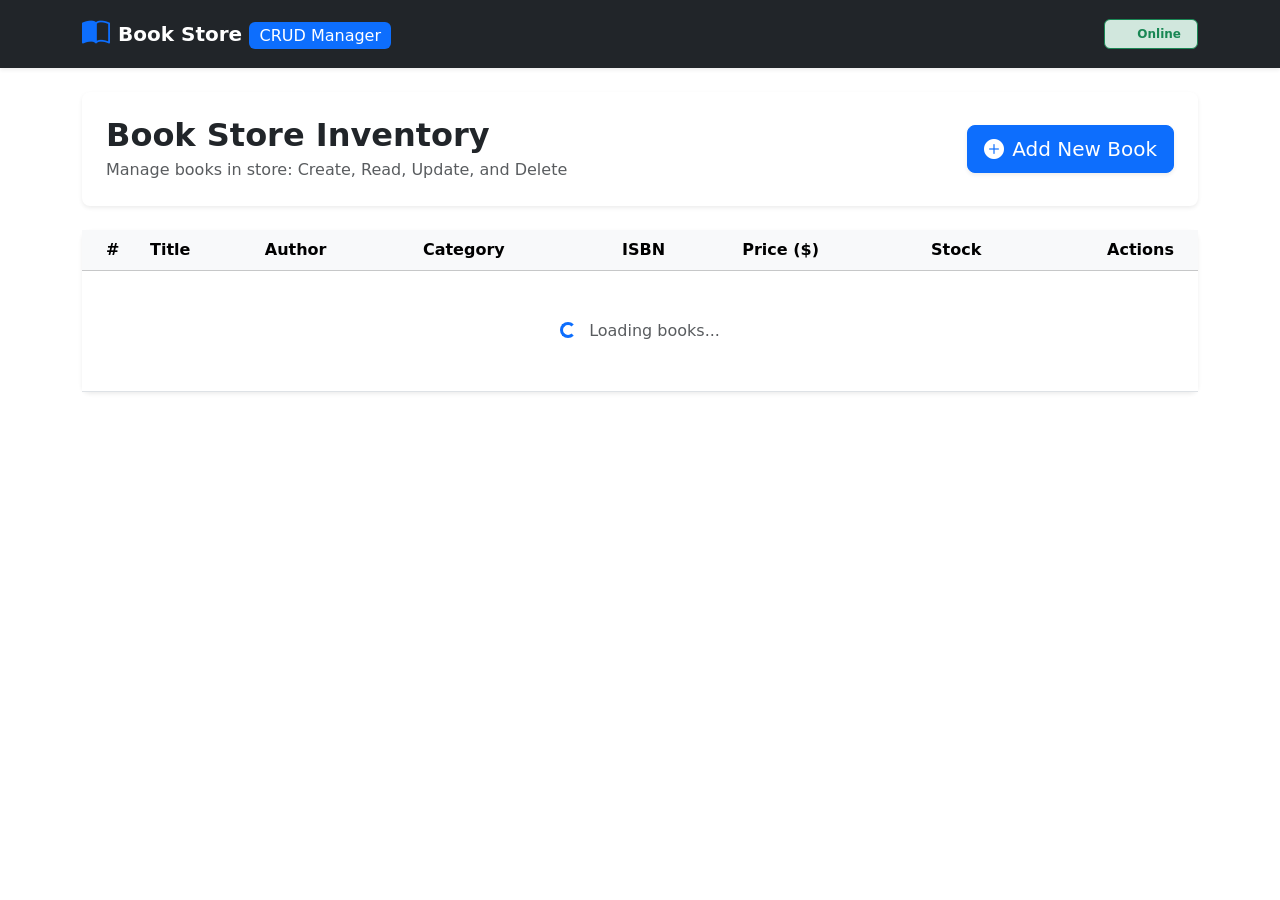
==== ousl-project/target/classes/static/index.html @ b452b4b5 "first commit" ====
<!DOCTYPE html>
<html lang="en">
<head>
  <meta charset="UTF-8">
  <meta name="viewport" content="width=device-width, initial-scale=1.0">
  <title>Book Store Management System</title>
  <!-- Bootstrap 5 CSS -->
  <link href="https://cdn.jsdelivr.net/npm/bootstrap@5.3.3/dist/css/bootstrap.min.css" rel="stylesheet">
  <!-- Bootstrap Icons -->
  <link href="https://cdn.jsdelivr.net/npm/bootstrap-icons@1.11.3/font/bootstrap-icons.min.css" rel="stylesheet">
  <!-- Google Fonts Inter -->
  <link href="https://fonts.googleapis.com/css2?family=Inter:wght@400;500;600;700&display=swap" rel="stylesheet">
  <!-- Custom CSS -->
  <link rel="stylesheet" href="/css/style.css">
</head>
<body>

  <!-- Top Navigation Bar -->
  <nav class="navbar navbar-dark bg-dark sticky-top shadow-sm py-2">
    <div class="container d-flex justify-content-between align-items-center">
      <a class="navbar-brand d-flex align-items-center gap-2 fw-bold" href="#">
        <i class="bi bi-book-half text-primary fs-3"></i>
        <span>Book Store <span class="badge bg-primary text-white fs-6 fw-normal">CRUD Manager</span></span>
      </a>
      <div class="d-flex align-items-center gap-3">
        <span class="badge bg-success-subtle text-success border border-success px-3 py-2 d-flex align-items-center gap-2" id="health-badge">
          <span class="spinner-grow spinner-grow-sm text-success" role="status" style="width: 0.5rem; height: 0.5rem;"></span>
          <span id="health-text">Online</span>
        </span>
      </div>
    </div>
  </nav>

  <!-- Main Container -->
  <main class="container py-4">
    <!-- Header & Action Card -->
    <div class="card border-0 shadow-sm rounded-3 mb-4">
      <div class="card-body p-4">
        <div class="d-flex flex-column flex-md-row justify-content-between align-items-md-center gap-3">
          <div>
            <h2 class="fw-bold mb-1 text-dark">Book Store Inventory</h2>
            <p class="text-muted mb-0">Manage books in store: Create, Read, Update, and Delete</p>
          </div>
          <button class="btn btn-primary btn-lg d-flex align-items-center gap-2 shadow-sm" onclick="app.openAddModal()">
            <i class="bi bi-plus-circle-fill"></i>
            <span>Add New Book</span>
          </button>
        </div>
      </div>
    </div>

    <!-- Books Table Card -->
    <div class="card border-0 shadow-sm rounded-3">
      <div class="card-body p-0">
        <div class="table-responsive">
          <table class="table table-hover align-middle mb-0">
            <thead class="table-light">
              <tr>
                <th style="width: 60px;" class="ps-4">#</th>
                <th>Title</th>
                <th>Author</th>
                <th>Category</th>
                <th>ISBN</th>
                <th>Price ($)</th>
                <th>Stock</th>
                <th class="text-end pe-4" style="width: 140px;">Actions</th>
              </tr>
            </thead>
            <tbody id="books-table-body">
              <tr>
                <td colspan="8" class="text-center py-5 text-muted">
                  <div class="spinner-border spinner-border-sm text-primary me-2" role="status"></div>
                  Loading books...
                </td>
              </tr>
            </tbody>
          </table>
        </div>
      </div>
    </div>
  </main>

  <!-- Add / Edit Book Modal -->
  <div class="modal fade" id="bookModal" tabindex="-1" aria-hidden="true">
    <div class="modal-dialog">
      <div class="modal-content">
        <div class="modal-header">
          <h5 class="modal-title fw-bold" id="bookModalTitle">Add New Book</h5>
          <button type="button" class="btn-close" data-bs-dismiss="modal" aria-label="Close"></button>
        </div>
        <form id="book-form" onsubmit="event.preventDefault(); app.saveBook();">
          <div class="modal-body p-4">
            <input type="hidden" id="book-id">
            
            <div class="mb-3">
              <label class="form-label small fw-semibold">Book Title <span class="text-danger">*</span></label>
              <input type="text" id="book-title" class="form-control" required placeholder="e.g. Clean Code">
            </div>

            <div class="mb-3">
              <label class="form-label small fw-semibold">Author <span class="text-danger">*</span></label>
              <input type="text" id="book-author" class="form-control" required placeholder="e.g. Robert C. Martin">
            </div>

            <div class="row g-2 mb-3">
              <div class="col-12 col-sm-6">
                <label class="form-label small fw-semibold">Category <span class="text-danger">*</span></label>
                <input type="text" id="book-category" class="form-control" required placeholder="e.g. Programming">
              </div>
              <div class="col-12 col-sm-6">
                <label class="form-label small fw-semibold">ISBN <span class="text-danger">*</span></label>
                <input type="text" id="book-isbn" class="form-control" required placeholder="e.g. 978-0132350884">
              </div>
            </div>

            <div class="row g-2">
              <div class="col-12 col-sm-6">
                <label class="form-label small fw-semibold">Price ($ USD) <span class="text-danger">*</span></label>
                <div class="input-group">
                  <span class="input-group-text">$</span>
                  <input type="number" id="book-price" class="form-control" step="0.01" min="0.01" required placeholder="29.99">
                </div>
              </div>
              <div class="col-12 col-sm-6">
                <label class="form-label small fw-semibold">Stock Quantity <span class="text-danger">*</span></label>
                <input type="number" id="book-stock" class="form-control" min="0" required placeholder="10">
              </div>
            </div>
          </div>
          <div class="modal-footer">
            <button type="button" class="btn btn-outline-secondary" data-bs-dismiss="modal">Cancel</button>
            <button type="submit" class="btn btn-primary" id="btn-save-book">
              <i class="bi bi-check-lg me-1"></i> Save Book
            </button>
          </div>
        </form>
      </div>
    </div>
  </div>

  <!-- Toast Notification Container -->
  <div id="toast-container" class="toast-container position-fixed bottom-0 end-0 p-3" style="z-index: 9999;"></div>

  <!-- Bootstrap 5 JS -->
  <script src="https://cdn.jsdelivr.net/npm/bootstrap@5.3.3/dist/js/bootstrap.bundle.min.js"></script>
  <!-- Application JS -->
  <script src="/js/app.js"></script>
</body>
</html>
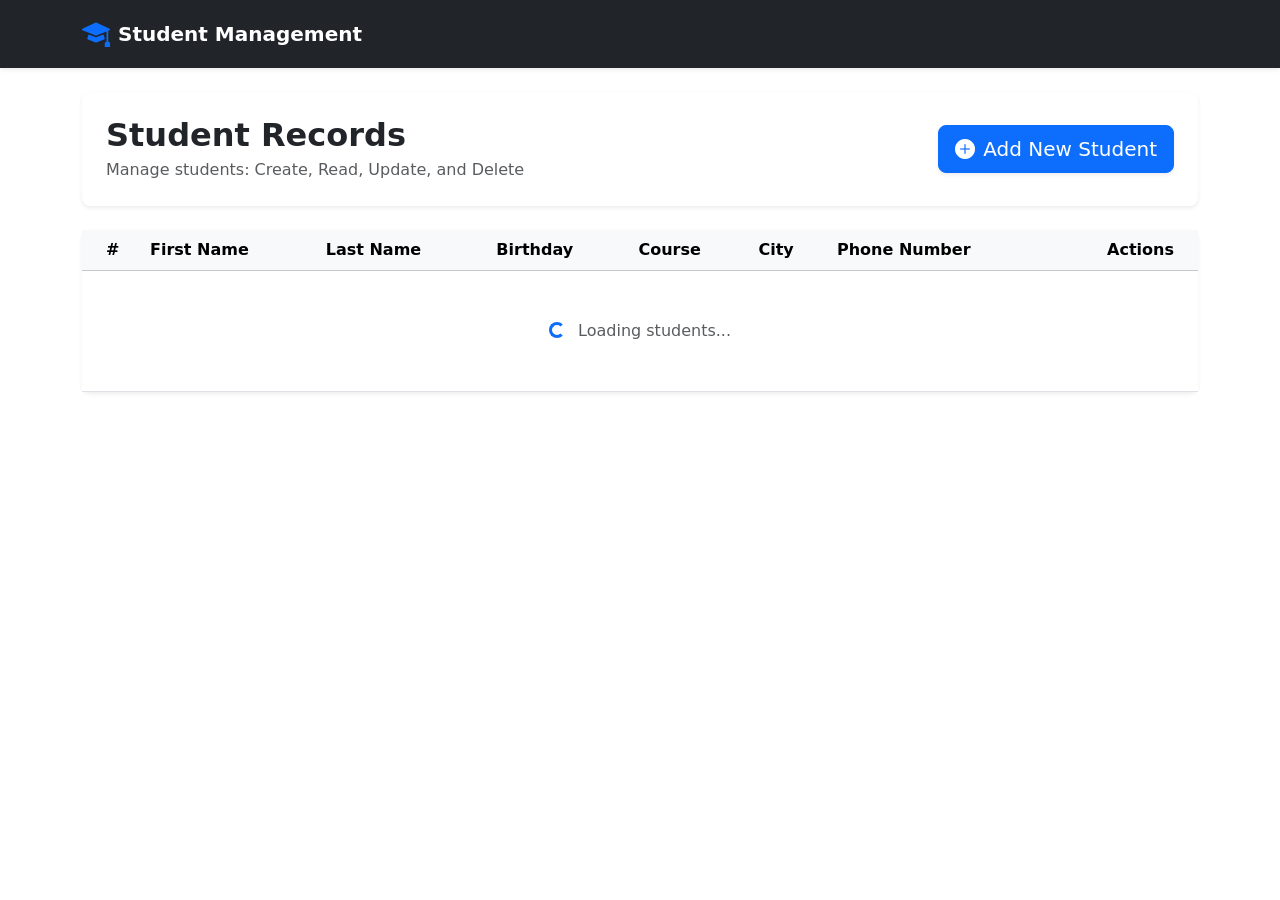
==== commit acc14312: "student management system" ====
--- a/ousl-project/target/classes/static/index.html
+++ b/ousl-project/target/classes/static/index.html
@@ -3,7 +3,7 @@
 <head>
   <meta charset="UTF-8">
   <meta name="viewport" content="width=device-width, initial-scale=1.0">
-  <title>Book Store Management System</title>
+  <title>Student Management System</title>
   <!-- Bootstrap 5 CSS -->
   <link href="https://cdn.jsdelivr.net/npm/bootstrap@5.3.3/dist/css/bootstrap.min.css" rel="stylesheet">
   <!-- Bootstrap Icons -->
@@ -19,15 +19,9 @@
   <nav class="navbar navbar-dark bg-dark sticky-top shadow-sm py-2">
     <div class="container d-flex justify-content-between align-items-center">
       <a class="navbar-brand d-flex align-items-center gap-2 fw-bold" href="#">
-        <i class="bi bi-book-half text-primary fs-3"></i>
-        <span>Book Store <span class="badge bg-primary text-white fs-6 fw-normal">CRUD Manager</span></span>
+        <i class="bi bi-mortarboard-fill text-primary fs-3"></i>
+        <span>Student Management</span>
       </a>
-      <div class="d-flex align-items-center gap-3">
-        <span class="badge bg-success-subtle text-success border border-success px-3 py-2 d-flex align-items-center gap-2" id="health-badge">
-          <span class="spinner-grow spinner-grow-sm text-success" role="status" style="width: 0.5rem; height: 0.5rem;"></span>
-          <span id="health-text">Online</span>
-        </span>
-      </div>
     </div>
   </nav>
 
@@ -38,18 +32,18 @@
       <div class="card-body p-4">
         <div class="d-flex flex-column flex-md-row justify-content-between align-items-md-center gap-3">
           <div>
-            <h2 class="fw-bold mb-1 text-dark">Book Store Inventory</h2>
-            <p class="text-muted mb-0">Manage books in store: Create, Read, Update, and Delete</p>
+            <h2 class="fw-bold mb-1 text-dark">Student Records</h2>
+            <p class="text-muted mb-0">Manage students: Create, Read, Update, and Delete</p>
           </div>
           <button class="btn btn-primary btn-lg d-flex align-items-center gap-2 shadow-sm" onclick="app.openAddModal()">
             <i class="bi bi-plus-circle-fill"></i>
-            <span>Add New Book</span>
+            <span>Add New Student</span>
           </button>
         </div>
       </div>
     </div>
 
-    <!-- Books Table Card -->
+    <!-- Students Table Card -->
     <div class="card border-0 shadow-sm rounded-3">
       <div class="card-body p-0">
         <div class="table-responsive">
@@ -57,20 +51,20 @@
             <thead class="table-light">
               <tr>
                 <th style="width: 60px;" class="ps-4">#</th>
-                <th>Title</th>
-                <th>Author</th>
-                <th>Category</th>
-                <th>ISBN</th>
-                <th>Price ($)</th>
-                <th>Stock</th>
+                <th>First Name</th>
+                <th>Last Name</th>
+                <th>Birthday</th>
+                <th>Course</th>
+                <th>City</th>
+                <th>Phone Number</th>
                 <th class="text-end pe-4" style="width: 140px;">Actions</th>
               </tr>
             </thead>
-            <tbody id="books-table-body">
+            <tbody id="students-table-body">
               <tr>
                 <td colspan="8" class="text-center py-5 text-muted">
                   <div class="spinner-border spinner-border-sm text-primary me-2" role="status"></div>
-                  Loading books...
+                  Loading students...
                 </td>
               </tr>
             </tbody>
@@ -80,57 +74,54 @@
     </div>
   </main>
 
-  <!-- Add / Edit Book Modal -->
-  <div class="modal fade" id="bookModal" tabindex="-1" aria-hidden="true">
+  <!-- Add / Edit Student Modal -->
+  <div class="modal fade" id="studentModal" tabindex="-1" aria-hidden="true">
     <div class="modal-dialog">
       <div class="modal-content">
         <div class="modal-header">
-          <h5 class="modal-title fw-bold" id="bookModalTitle">Add New Book</h5>
+          <h5 class="modal-title fw-bold" id="studentModalTitle">Add New Student</h5>
           <button type="button" class="btn-close" data-bs-dismiss="modal" aria-label="Close"></button>
         </div>
-        <form id="book-form" onsubmit="event.preventDefault(); app.saveBook();">
+        <form id="student-form" onsubmit="event.preventDefault(); app.saveStudent();">
           <div class="modal-body p-4">
-            <input type="hidden" id="book-id">
-            
-            <div class="mb-3">
-              <label class="form-label small fw-semibold">Book Title <span class="text-danger">*</span></label>
-              <input type="text" id="book-title" class="form-control" required placeholder="e.g. Clean Code">
+            <input type="hidden" id="student-id">
+
+            <div class="row g-2 mb-3">
+              <div class="col-12 col-sm-6">
+                <label class="form-label small fw-semibold">First Name <span class="text-danger">*</span></label>
+                <input type="text" id="student-firstName" class="form-control" required placeholder="e.g. Kasun">
+              </div>
+              <div class="col-12 col-sm-6">
+                <label class="form-label small fw-semibold">Last Name <span class="text-danger">*</span></label>
+                <input type="text" id="student-lastName" class="form-control" required placeholder="e.g. Perera">
+              </div>
             </div>
 
             <div class="mb-3">
-              <label class="form-label small fw-semibold">Author <span class="text-danger">*</span></label>
-              <input type="text" id="book-author" class="form-control" required placeholder="e.g. Robert C. Martin">
+              <label class="form-label small fw-semibold">Birthday <span class="text-danger">*</span></label>
+              <input type="date" id="student-birthday" class="form-control" required>
             </div>
 
-            <div class="row g-2 mb-3">
-              <div class="col-12 col-sm-6">
-                <label class="form-label small fw-semibold">Category <span class="text-danger">*</span></label>
-                <input type="text" id="book-category" class="form-control" required placeholder="e.g. Programming">
-              </div>
-              <div class="col-12 col-sm-6">
-                <label class="form-label small fw-semibold">ISBN <span class="text-danger">*</span></label>
-                <input type="text" id="book-isbn" class="form-control" required placeholder="e.g. 978-0132350884">
-              </div>
+            <div class="mb-3">
+              <label class="form-label small fw-semibold">Course <span class="text-danger">*</span></label>
+              <input type="text" id="student-course" class="form-control" required placeholder="e.g. BSc Computer Science">
             </div>
 
             <div class="row g-2">
               <div class="col-12 col-sm-6">
-                <label class="form-label small fw-semibold">Price ($ USD) <span class="text-danger">*</span></label>
-                <div class="input-group">
-                  <span class="input-group-text">$</span>
-                  <input type="number" id="book-price" class="form-control" step="0.01" min="0.01" required placeholder="29.99">
-                </div>
+                <label class="form-label small fw-semibold">City <span class="text-danger">*</span></label>
+                <input type="text" id="student-city" class="form-control" required placeholder="e.g. Colombo">
               </div>
               <div class="col-12 col-sm-6">
-                <label class="form-label small fw-semibold">Stock Quantity <span class="text-danger">*</span></label>
-                <input type="number" id="book-stock" class="form-control" min="0" required placeholder="10">
+                <label class="form-label small fw-semibold">Phone Number <span class="text-danger">*</span></label>
+                <input type="text" id="student-phoneNumber" class="form-control" required placeholder="e.g. 0771234567">
               </div>
             </div>
           </div>
           <div class="modal-footer">
             <button type="button" class="btn btn-outline-secondary" data-bs-dismiss="modal">Cancel</button>
-            <button type="submit" class="btn btn-primary" id="btn-save-book">
-              <i class="bi bi-check-lg me-1"></i> Save Book
+            <button type="submit" class="btn btn-primary" id="btn-save-student">
+              <i class="bi bi-check-lg me-1"></i> Save Student
             </button>
           </div>
         </form>
